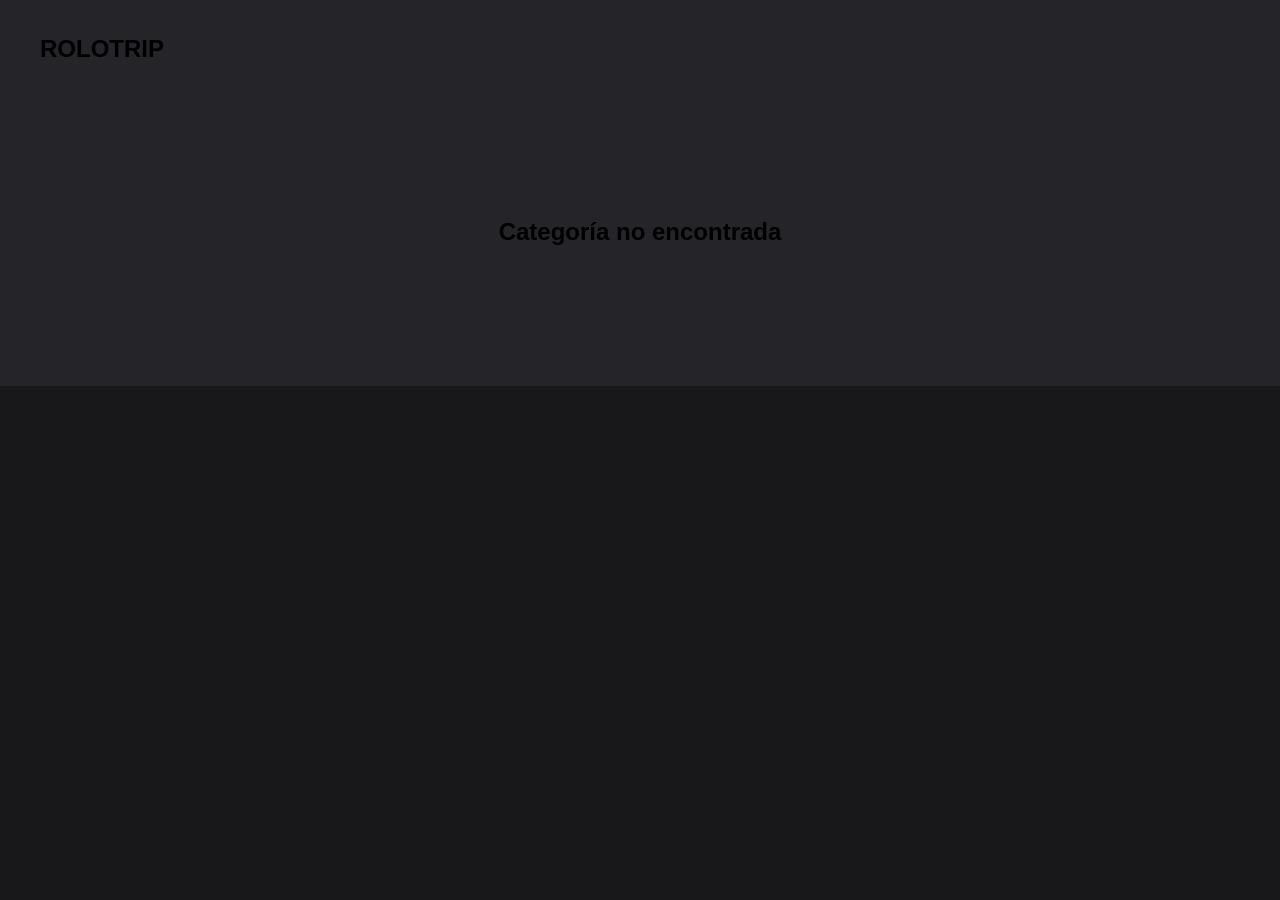
==== PAGES/guia.html @ e76bf1cc "cambio de todo" ====
<!DOCTYPE html>
<html lang="es">
<head>
    <meta charset="UTF-8">
    <title>Guía - RoloTrip</title>
    <link rel="stylesheet" href="../CSS/styles.css">
</head>
<body>

<nav class="navbar">
    <h2>ROLOTRIP</h2>
</nav>

<section class="stories">

    <h2 id="titulo"></h2>
    <p class="subtitle" id="descripcion"></p>

    <div class="stories-grid" id="contenido"></div>

</section>

<script src="../JS/guia.js"></script>

</body>
</html>
---- CSS/styles.css ----
/* ================= RESET ================= */
body {
  margin: 0;
  font-family: Arial, sans-serif;
  background: #18181B;
}

/* ================= NAVBAR ================= */
.navbar {
  display: flex;
  align-items: center;
  justify-content: space-between;
  padding: 15px 40px;
  background: #242429;
  box-shadow: 0px 2px 10px rgba(0,0,0,0.05);
}

.logo-container {
  display: flex;
  align-items: center;
  gap: 10px;
}

.logo-img {
  width: 50px;
}

.logo span {
  color: #c76535;
}

.menu {
  display: flex;
  gap: 20px;
  list-style: none;
}

.menu a {
  text-decoration: none;
  color: black;
  font-weight: 500;
}

.lang {
  background: black;
  color: white;
  padding: 5px 10px;
  border-radius: 15px;
  cursor: pointer;
}

/* ================= HERO ================= */
.hero-container {
  position: relative;
  margin-bottom: 80px;
}

.hero {
  position: relative;
  height: 100vh;
  background: url('../ASSETS/Bogota_noche.jpg') center/cover no-repeat;
  display: flex;
  justify-content: center;
  align-items: center;
  text-align: center;
  color: white;
  z-index: 1;
}

.hero-overlay {
  position: absolute;
  inset: 0;
  background: linear-gradient(
    rgba(0,0,0,0.65),
    rgba(0,0,0,0.4)
  );
  z-index: 1;
}

.hero-content {
  position: relative;
  z-index: 2;
  max-width: 700px;
  padding: 20px;
}

.hero h1 {
  font-size: 56px;
  margin-bottom: 20px;
}

.hero p {
  font-size: 20px;
  margin-bottom: 30px;
  opacity: 0.9;
}

/* BOTONES */
.hero-buttons {
  display: flex;
  gap: 15px;
  justify-content: center;
}

.btn-primary {
  padding: 14px 30px;
  background: #00a859;
  border: none;
  border-radius: 10px;
  color: white;
  font-weight: 600;
  cursor: pointer;
}

.btn-secondary {
  padding: 14px 30px;
  background: transparent;
  border: 2px solid white;
  border-radius: 10px;
  color: white;
  cursor: pointer;
}

/* ================= ISLA ================= */
.categorias-wrapper {
  position: absolute;
  left: 50%;
  bottom: -60px;

  transform: translate(-50%, 60px);
  z-index: 50;

  opacity: 0;
  transition: all 0.8s cubic-bezier(.2,.8,.2,1);
}

.categorias-wrapper.show {
  opacity: 1;
  transform: translate(-50%, 0);
}

.categorias {
  display: flex;
  gap: 25px;
  padding: 25px 40px;

  border-radius: 28px;

  background: rgba(255, 255, 255, 0.75);
  backdrop-filter: blur(18px);

  box-shadow: 
    0px 25px 60px rgba(0,0,0,0.25),
    inset 0px 1px 0px rgba(255,255,255,0.6);

  border: 1px solid rgba(255,255,255,0.3);
}

/* TARJETAS */
.cat {
  width: 200px;
  height: 50px;
  border-radius: 20px;

  display: flex;
  flex-direction: column;
  justify-content: center;
  align-items: center;

  cursor: pointer;
  transition: all 0.35s cubic-bezier(.2,.8,.2,1);
}

.cat .icon {
  font-size: 30px;
  margin-bottom: 8px;
}

.cat span {
  font-weight: 600;
  font-size: 14px;
}

.cat:hover {
  transform: translateY(-10px) scale(1.05);
}


/* ================= SOBRE ROLO ================= */
.about {
  padding: 100px 40px;
}

.about-container {
  display: flex;
  align-items: center;
  justify-content: space-between;
  gap: 50px;
  max-width: 1000px;
  margin: auto;
}

.about-text {
  flex: 1;
}

.about-text h2 {
  font-size: 36px;
  margin-bottom: 20px;
}

.about-text p {
  font-size: 18px;
  color: #929292;
  line-height: 1.6;
  margin-bottom: 20px;
}

/* ================= CARRUSEL ================= */
.about-carousel {
  flex: 1;
  position: relative;
  height: 350px;
  overflow: hidden;
  border-radius: 20px;
}

.carousel-track {
  position: relative;
  width: 100%;
  height: 100%;
}

.slide {
  position: absolute;
  width: 100%;
  height: 100%;
  object-fit: cover;

  opacity: 0;
  transition: opacity 0.6s ease;
}

.slide.active {
  opacity: 1;
}

/* ================= ACTIVIDADES ================= */


/* ================= HISTORIA ================= */
.stories {
  padding: 100px 40px;
  background: #242429;
  text-align: center;
}

.stories-grid {
  display: grid;
  grid-template-columns: repeat(3, 1fr);
  gap: 30px;
  margin-top: 40px;
}

.story {
  position: relative;
  border-radius: 20px;
  overflow: hidden;
  cursor: pointer;
}

.story img {
  width: 100%;
  height: 300px;
  object-fit: cover;
  transition: transform 0.5s ease;
}

/* Overlay */
.story-content {
  position: absolute;
  bottom: 0;
  left: 0;
  right: 0;
  padding: 20px;

  background: linear-gradient(
    transparent,
    rgba(0,0,0,0.8)
  );

  color: white;
  text-align: left;
}

.story h3 {
  margin: 0 0 5px;
}

.story p {
  font-size: 14px;
  opacity: 0.9;
}

/* Hover effect */
.story:hover img {
  transform: scale(1.1);
}

/* ================= FOOTER ================= */
footer {
  text-align: center;
  padding: 30px;
  background: #18181B;
}

/* ================= RESPONSIVE ================= */
@media (max-width: 768px) {

  .hero h1 {
    font-size: 34px;
  }

  .hero-buttons {
    flex-direction: column;
  }

  .categorias {
    flex-direction: column;
    align-items: center;
  }

  .menu {
    display: none;
  }
}

@media (max-width: 768px) {
  .about-container {
    flex-direction: column;
  }

  .about-carousel {
    width: 100%;
    height: 250px;
  }
}


/* ================= DETALLE ================= */
/* Selección */
.story.active {
  outline: 3px solid #ff6b00;
  transform: scale(0.97);
}

/* Hover más suave */
.story {
  transition: all 0.3s ease;
}
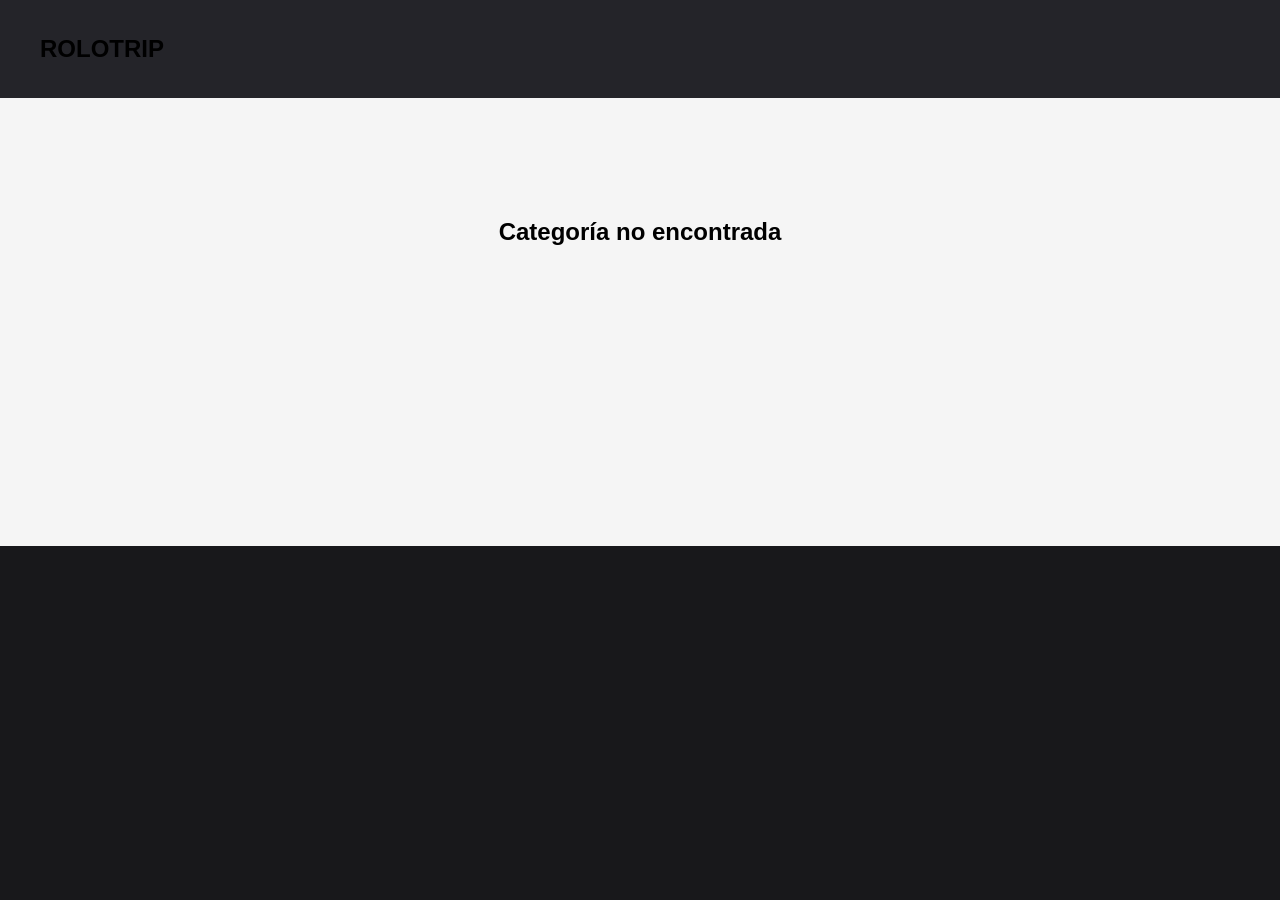
==== commit 74d3be3c: "actualizaciones de rutas" ====
--- a/PAGES/guia.html
+++ b/PAGES/guia.html
@@ -11,14 +11,20 @@
     <h2>ROLOTRIP</h2>
 </nav>
 
-<section class="stories">
+<section class="category">
 
     <h2 id="titulo"></h2>
     <p class="subtitle" id="descripcion"></p>
 
-    <div class="stories-grid" id="contenido"></div>
+    <div class="category-grid" id="contenido"></div>
 
 </section>
+
+<section class="gastronomy" id="gastronomy"></section>
+
+<div class="overlay" id="overlay">
+    <div class="overlay-content" id="overlayContent"></div>
+</div>
 
 <script src="../JS/guia.js"></script>
 
--- a/CSS/styles.css
+++ b/CSS/styles.css
@@ -58,7 +58,7 @@
 .hero {
   position: relative;
   height: 100vh;
-  background: url('../ASSETS/Bogota_noche.jpg') center/cover no-repeat;
+  background: url('../ASSETS/Pagina\ principal/Bogota_noche.jpg') center/cover no-repeat;
   display: flex;
   justify-content: center;
   align-items: center;
@@ -307,6 +307,135 @@
   transform: scale(1.1);
 }
 
+/* ================= CATEGORIAS-PAGES ================= */
+
+.category {
+  padding: 100px 200px;
+  background: #f5f5f5;
+  text-align: center;
+}
+
+.category-grid {
+  display: grid;
+  grid-template-columns: repeat(2, 1fr);
+  gap: 30px;
+  margin-top: 40px;
+}
+
+.gastronomy {
+  padding: 80px 200px;
+  background: #f5f5f5;
+}
+
+/* TITULOS */
+.gastronomy h2 {
+  text-align: left;
+  margin-bottom: 30px;
+  color: #1c1c1c;
+}
+
+/* ZONAS */
+.zones {
+  display: grid;
+  grid-template-columns: repeat(3, 1fr);
+  gap: 25px;
+  margin-bottom: 60px;
+}
+
+.zone-card {
+  background: white;
+  padding: 25px;
+  border-radius: 15px;
+  box-shadow: 0 5px 15px rgba(0,0,0,0.05);
+  border-left: 4px solid #00c853;
+  text-align: left;
+}
+
+.zone-card h3 {
+  margin-bottom: 10px;
+}
+
+.zone-card p {
+  font-size: 14px;
+  margin-bottom: 10px;
+}
+
+.zone-card span {
+  font-size: 13px;
+  color: #555;
+}
+
+/* CONSEJOS */
+.tips {
+  background: #dfe9e3;
+  padding: 40px;
+  border-radius: 20px;
+  margin-bottom: 40px;
+}
+
+.tips-grid {
+  display: grid;
+  grid-template-columns: repeat(2, 1fr);
+  gap: 30px;
+  margin-top: 20px;
+}
+
+.tip {
+  display: flex;
+  gap: 15px;
+  align-items: flex-start;
+}
+
+.tip span {
+  background: #00c853;
+  color: white;
+  padding: 10px 15px;
+  border-radius: 10px;
+  font-weight: bold;
+}
+
+/* SABIAS QUE */
+.fact {
+  background: linear-gradient(90deg, #00c853, #1e88e5);
+  color: white;
+  padding: 40px;
+  border-radius: 20px;
+  text-align: center;
+}
+
+/* EXPANDIR */
+.overlay {
+  position: fixed;
+  top: 0;
+  left: 0;
+  width: 100%;
+  height: 100%;
+  background: rgba(0,0,0,0.85);
+  display: none;
+  justify-content: center;
+  align-items: center;
+  z-index: 999;
+}
+
+.overlay.active {
+  display: flex;
+}
+
+.overlay-content {
+  background: white;
+  width: 70%;
+  max-width: 900px;
+  padding: 40px;
+  border-radius: 20px;
+  animation: fadeIn 0.4s ease;
+}
+
+@keyframes fadeIn {
+  from { transform: scale(0.9); opacity: 0; }
+  to { transform: scale(1); opacity: 1; }
+}
+
+
 /* ================= FOOTER ================= */
 footer {
   text-align: center;
